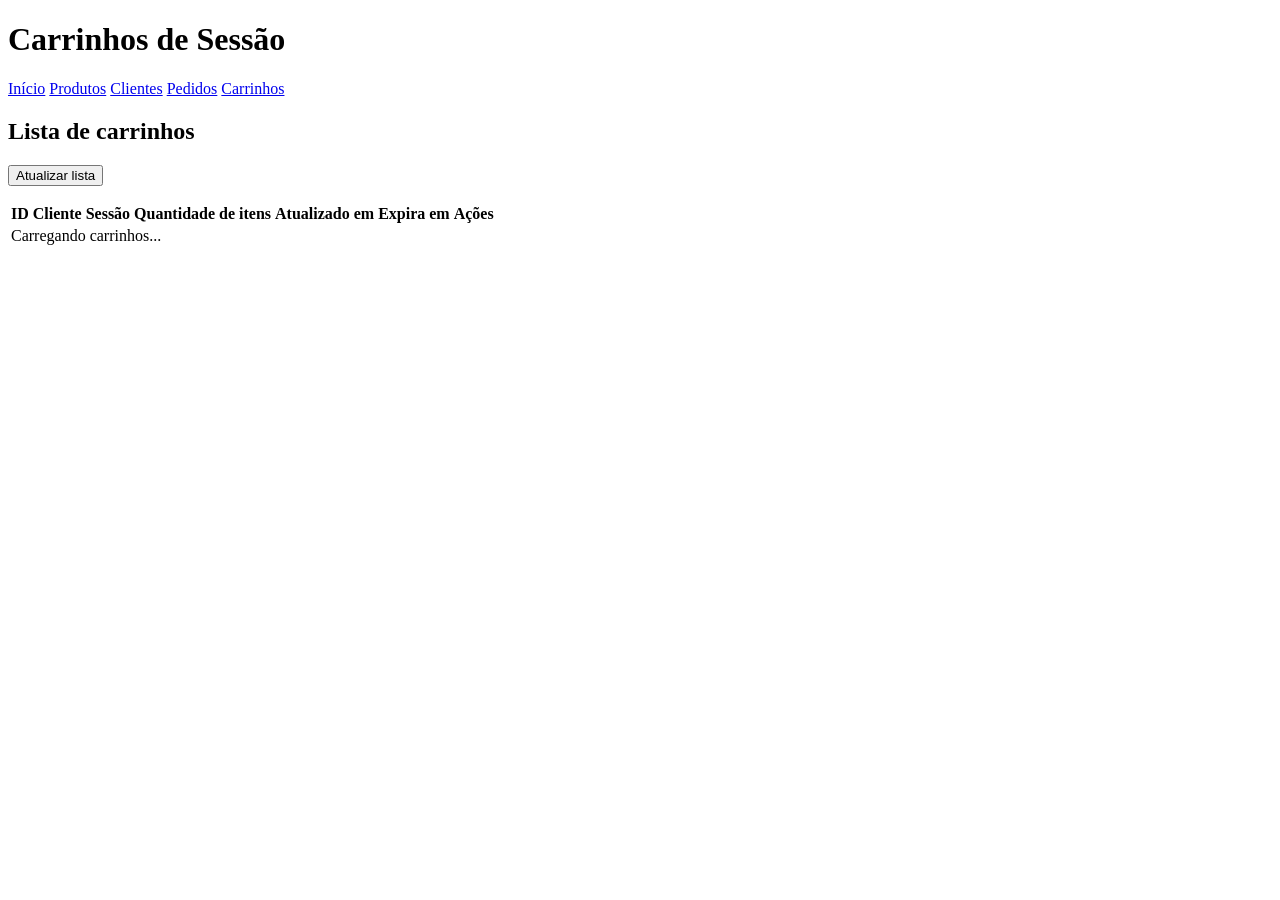
==== src/main/resources/templates/js/html/carrinhos.html @ 5e4338d9 "Ajustes finais" ====
<!DOCTYPE html>
<html lang="pt-BR">
<head>
    <meta charset="UTF-8">
    <meta name="viewport" content="width=device-width, initial-scale=1">
    <title>Carrinhos de Sessão</title>

    <link rel="stylesheet" href="https://cdn.simplecss.org/simple.min.css">
    <link rel="stylesheet" href="/css/style.css">
</head>
<body>

<header>
    <h1>Carrinhos de Sessão</h1>

    <nav>
        <a href="/" aria-current="page">Início</a>
        <a href="/pagina/produtos">Produtos</a>
        <a href="/pagina/clientes">Clientes</a>
        <a href="/pagina/pedidos">Pedidos</a>
        <a href="/pagina/carrinhos">Carrinhos</a>
    </nav>

</header>

<main>
    <section>
        <h2>Lista de carrinhos</h2>

        <button type="button" id="btn-atualizar">Atualizar lista</button>

        <p id="mensagem"></p>

        <table>
            <thead>
            <tr>
                <th>ID</th>
                <th>Cliente</th>
                <th>Sessão</th>
                <th>Quantidade de itens</th>
                <th>Atualizado em</th>
                <th>Expira em</th>
                <th>Ações</th>
            </tr>
            </thead>
            <tbody id="lista-carrinhos">
            <tr>
                <td colspan="7">Carregando carrinhos...</td>
            </tr>
            </tbody>
        </table>
    </section>

    <section id="detalhes-carrinho" hidden>
        <h2>Detalhes do carrinho</h2>

        <p><strong>ID:</strong> <span id="detalhe-id"></span></p>
        <p><strong>Cliente:</strong> <span id="detalhe-cliente"></span></p>
        <p><strong>Sessão:</strong> <span id="detalhe-sessao"></span></p>
        <p><strong>Atualizado em:</strong> <span id="detalhe-atualizado"></span></p>
        <p><strong>Expira em:</strong> <span id="detalhe-expira"></span></p>

        <h3>Itens do carrinho</h3>
        <ul id="detalhe-itens"></ul>

        <button type="button" id="btn-fechar-detalhes">
            Fechar detalhes
        </button>
    </section>
</main>

<script src="/js/carrinhos.js"></script>
</body>
</html>
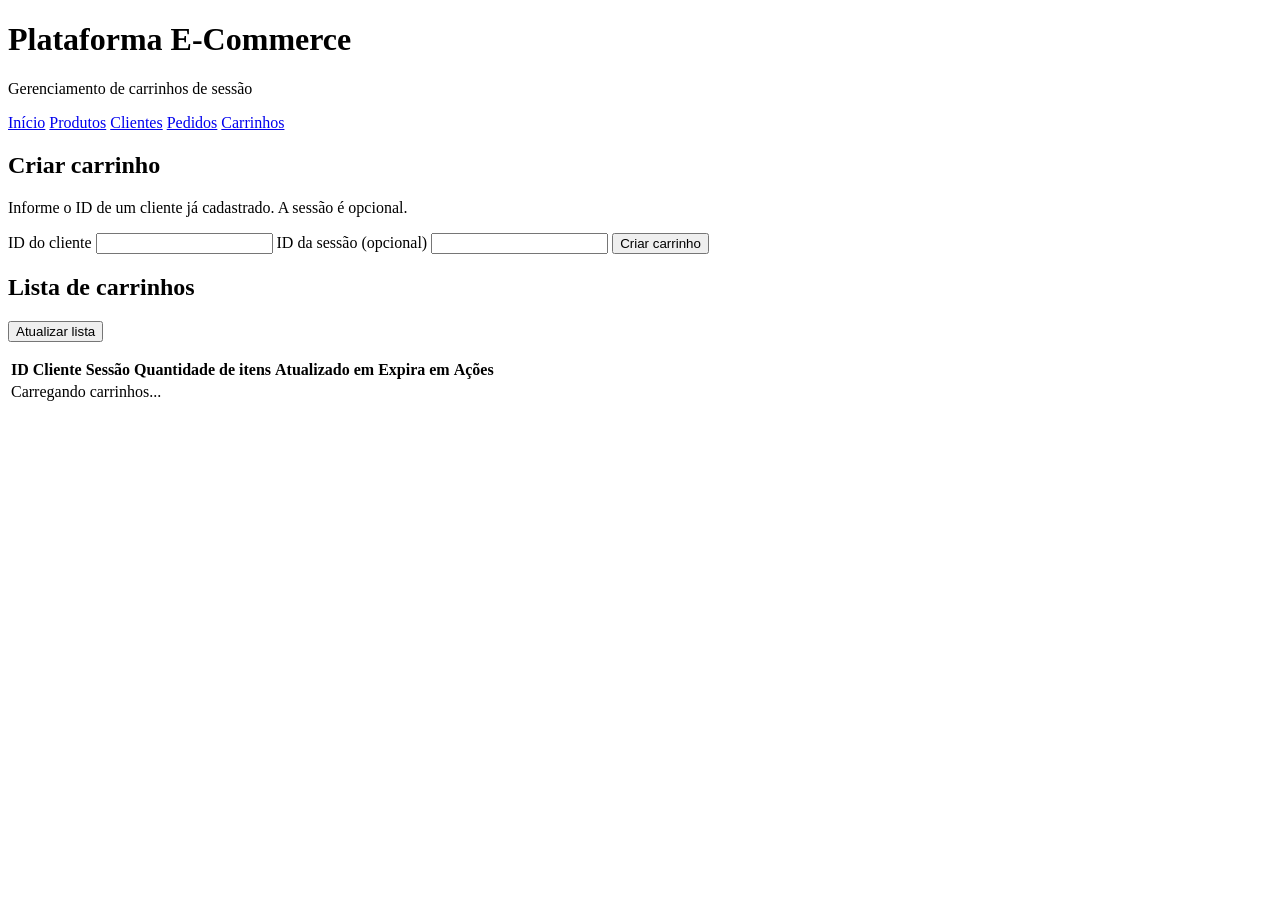
==== commit 7d80ca3e: "Alterações no Front" ====
--- a/src/main/resources/templates/js/html/carrinhos.html
+++ b/src/main/resources/templates/js/html/carrinhos.html
@@ -3,7 +3,7 @@
 <head>
     <meta charset="UTF-8">
     <meta name="viewport" content="width=device-width, initial-scale=1">
-    <title>Carrinhos de Sessão</title>
+    <title>Carrinhos | Plataforma E-Commerce</title>
 
     <link rel="stylesheet" href="https://cdn.simplecss.org/simple.min.css">
     <link rel="stylesheet" href="/css/style.css">
@@ -11,25 +11,39 @@
 <body>
 
 <header>
-    <h1>Carrinhos de Sessão</h1>
+    <h1>Plataforma E-Commerce</h1>
+    <p>Gerenciamento de carrinhos de sessão</p>
 
     <nav>
-        <a href="/" aria-current="page">Início</a>
+        <a href="/">Início</a>
         <a href="/pagina/produtos">Produtos</a>
         <a href="/pagina/clientes">Clientes</a>
         <a href="/pagina/pedidos">Pedidos</a>
-        <a href="/pagina/carrinhos">Carrinhos</a>
+        <a href="/pagina/carrinhos" aria-current="page">Carrinhos</a>
     </nav>
-
 </header>
 
 <main>
     <section>
+        <h2>Criar carrinho</h2>
+        <p>Informe o ID de um cliente já cadastrado. A sessão é opcional.</p>
+
+        <form id="form-criar-carrinho">
+            <label for="cliente-id">ID do cliente</label>
+            <input id="cliente-id" name="clienteId" required>
+
+            <label for="sessao-id">ID da sessão (opcional)</label>
+            <input id="sessao-id" name="sessaoId">
+
+            <button type="submit">Criar carrinho</button>
+        </form>
+    </section>
+
+    <section>
         <h2>Lista de carrinhos</h2>
 
         <button type="button" id="btn-atualizar">Atualizar lista</button>
-
-        <p id="mensagem"></p>
+        <p id="mensagem" role="status"></p>
 
         <table>
             <thead>
@@ -63,9 +77,23 @@
         <h3>Itens do carrinho</h3>
         <ul id="detalhe-itens"></ul>
 
-        <button type="button" id="btn-fechar-detalhes">
-            Fechar detalhes
-        </button>
+        <h3>Adicionar produto</h3>
+        <form id="form-adicionar-item">
+            <label for="produto-id">ID do produto</label>
+            <input id="produto-id" name="produtoId" required>
+
+            <label for="quantidade">Quantidade</label>
+            <input id="quantidade" name="quantidade"
+                   type="number" min="1" value="1" required>
+
+            <button type="submit">Adicionar ao carrinho</button>
+        </form>
+
+        <p>
+            <button type="button" id="btn-finalizar">Finalizar compra</button>
+            <button type="button" id="btn-apagar">Excluir carrinho</button>
+            <button type="button" id="btn-fechar-detalhes">Fechar detalhes</button>
+        </p>
     </section>
 </main>
 
